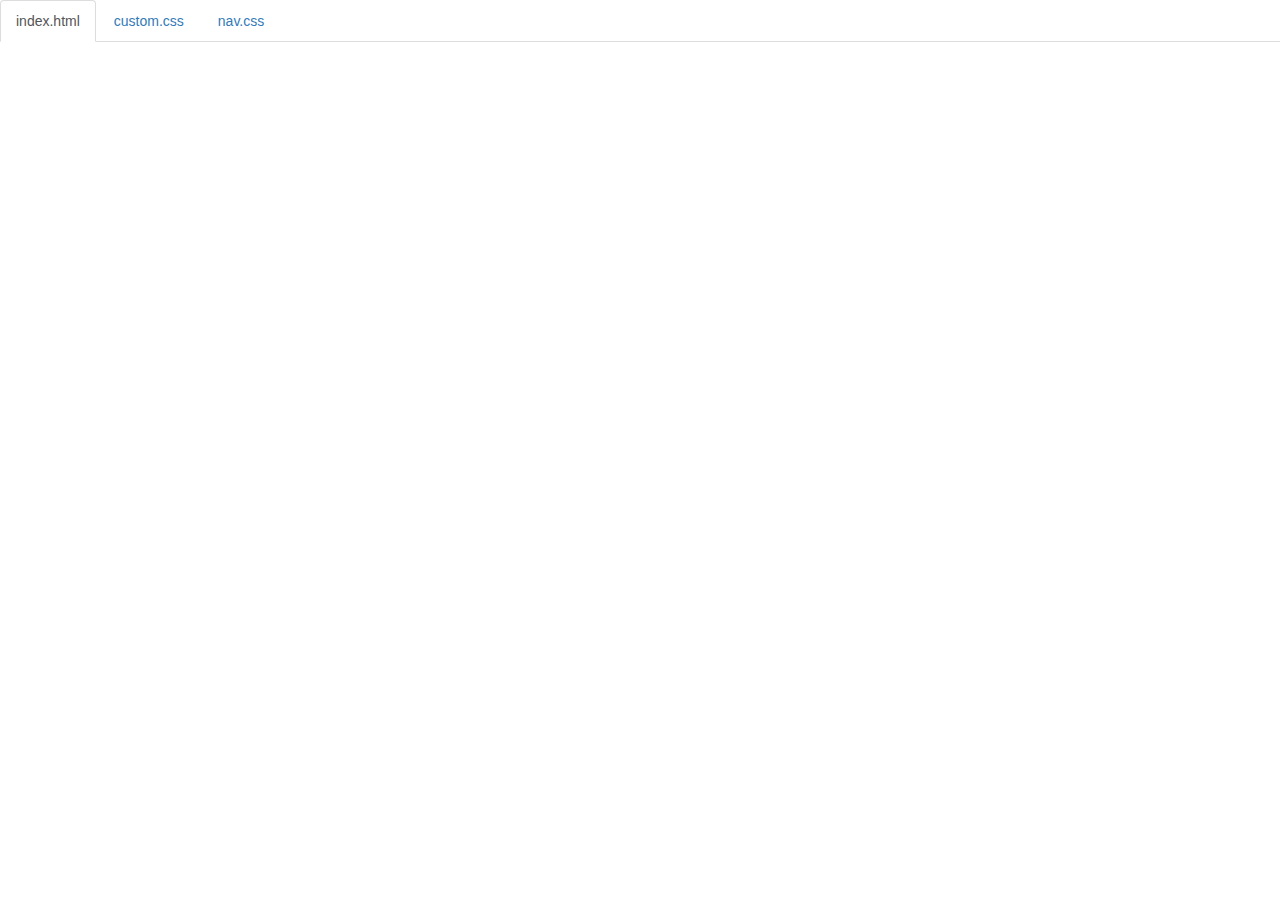
==== code.html @ 0441b812 "add code.html" ====
<!DOCTYPE html>
<html lang="en">

<head>
    <title>Code</title>
    <meta charset="utf-8">
    <meta name="viewport" content="width=device-width, initial-scale=1">
    <link rel="stylesheet" href="https://maxcdn.bootstrapcdn.com/bootstrap/3.3.6/css/bootstrap.min.css">
    <script src="https://ajax.googleapis.com/ajax/libs/jquery/1.12.0/jquery.min.js"></script>
    <script src="https://maxcdn.bootstrapcdn.com/bootstrap/3.3.6/js/bootstrap.min.js"></script>
    <style>
        body {
            padding-top: 50px;
        }
        .navbar-fixed-top {
            background-color: white;
        }
    </style>
</head>

<body>

    <div class="container-fluid">
        <ul class="nav nav-tabs navbar-fixed-top">
            <li class="active"><a href="#index">index.html</a></li>
            <li><a href="#custom">custom.css</a></li>
            <li><a href="#nav">nav.css</a></li>
        </ul>

<!-- 
URL structure:
https://gist-it.appspot.com/github/OWNERS-USERNAME/REPO-NAME/raw/master/PATH/TO/FILE?footer=0

EXAMPLE: 
https://gist-it.appspot.com/github/bmuellerhstat/shabr/raw/master/index.html?footer=0
-->
        <div class="tab-content">
            <div id="index" class="tab-pane fade in active">
                <script src="https://gist-it.appspot.com/github/josephm7235/shabr/raw/master/index.html?footer=0"></script>
            </div>
            <div id="custom" class="tab-pane fade">
                <script src="https://gist-it.appspot.com/github/josephm7235/shabr/raw/master/index.html?footer=0"></script>
            </div>
            <div id="nav" class="tab-pane fade">
                <script src="https://gist-it.appspot.com/github/josephm7235/shabr/raw/master/index.html?footer=0"></script>
            </div>
        </div>
    </div>

    <script>
        $(document).ready(function() {
            $(".nav-tabs a").click(function() {
                $(this).tab('show');
            });
            $('.nav-tabs a').on('shown.bs.tab', function(event) {
                var x = $(event.target).text(); // active tab
                var y = $(event.relatedTarget).text(); // previous tab
                $(".act span").text(x);
                $(".prev span").text(y);
            });
            
            // custom code font-size (uncomment below to see effect)
            // $('pre').css('font-size','16px');
        });
    </script>

</body>

</html>
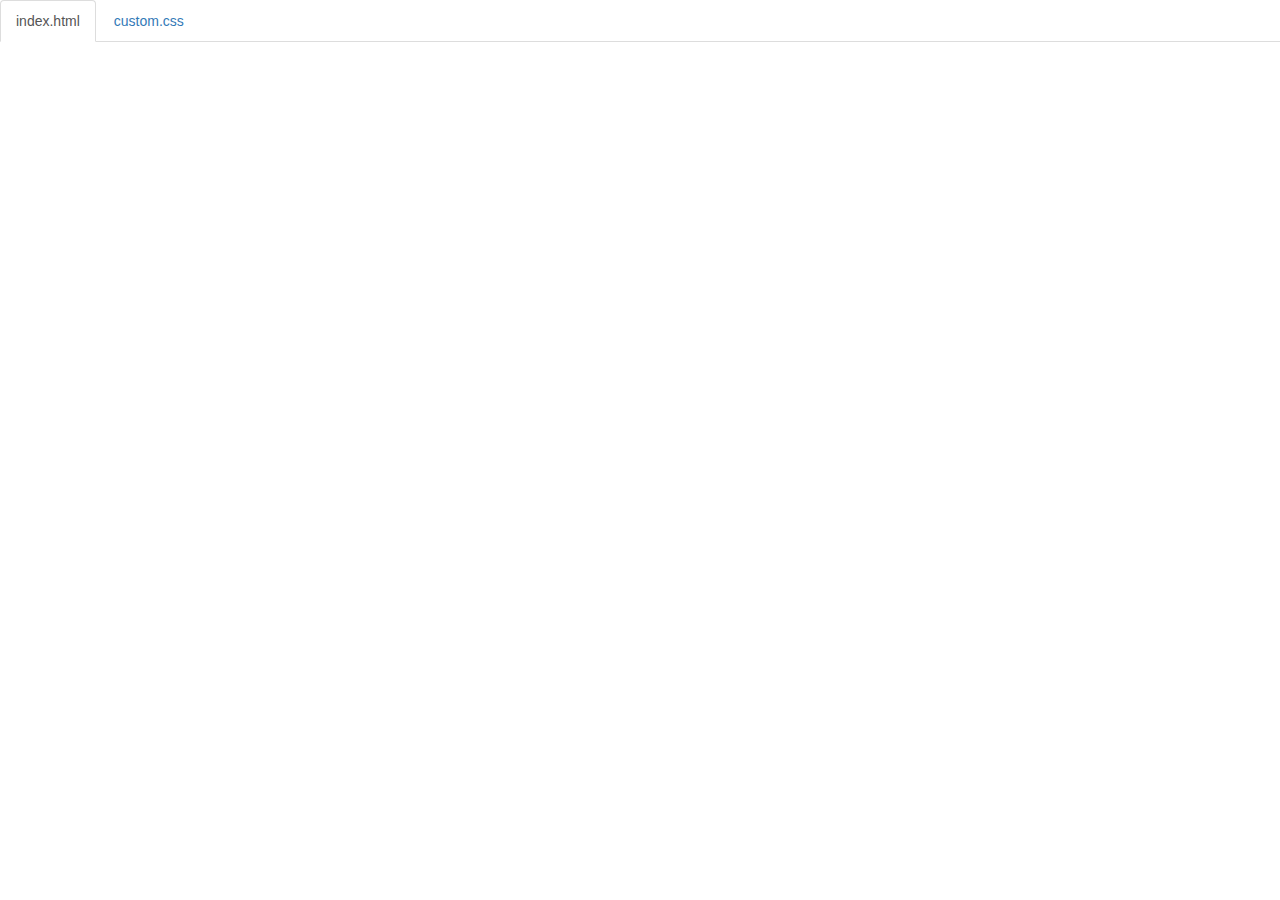
==== commit acb4f697: "change code.html" ====
--- a/code.html
+++ b/code.html
@@ -24,7 +24,6 @@
         <ul class="nav nav-tabs navbar-fixed-top">
             <li class="active"><a href="#index">index.html</a></li>
             <li><a href="#custom">custom.css</a></li>
-            <li><a href="#nav">nav.css</a></li>
         </ul>
 
 <!-- 
@@ -39,11 +38,9 @@
                 <script src="https://gist-it.appspot.com/github/josephm7235/shabr/raw/master/index.html?footer=0"></script>
             </div>
             <div id="custom" class="tab-pane fade">
-                <script src="https://gist-it.appspot.com/github/josephm7235/shabr/raw/master/index.html?footer=0"></script>
+                <script src="https://gist-it.appspot.com/github/josephm7235/shabr/raw/master/custom.css?footer=0"></script>
             </div>
-            <div id="nav" class="tab-pane fade">
-                <script src="https://gist-it.appspot.com/github/josephm7235/shabr/raw/master/index.html?footer=0"></script>
-            </div>
+           
         </div>
     </div>
 
